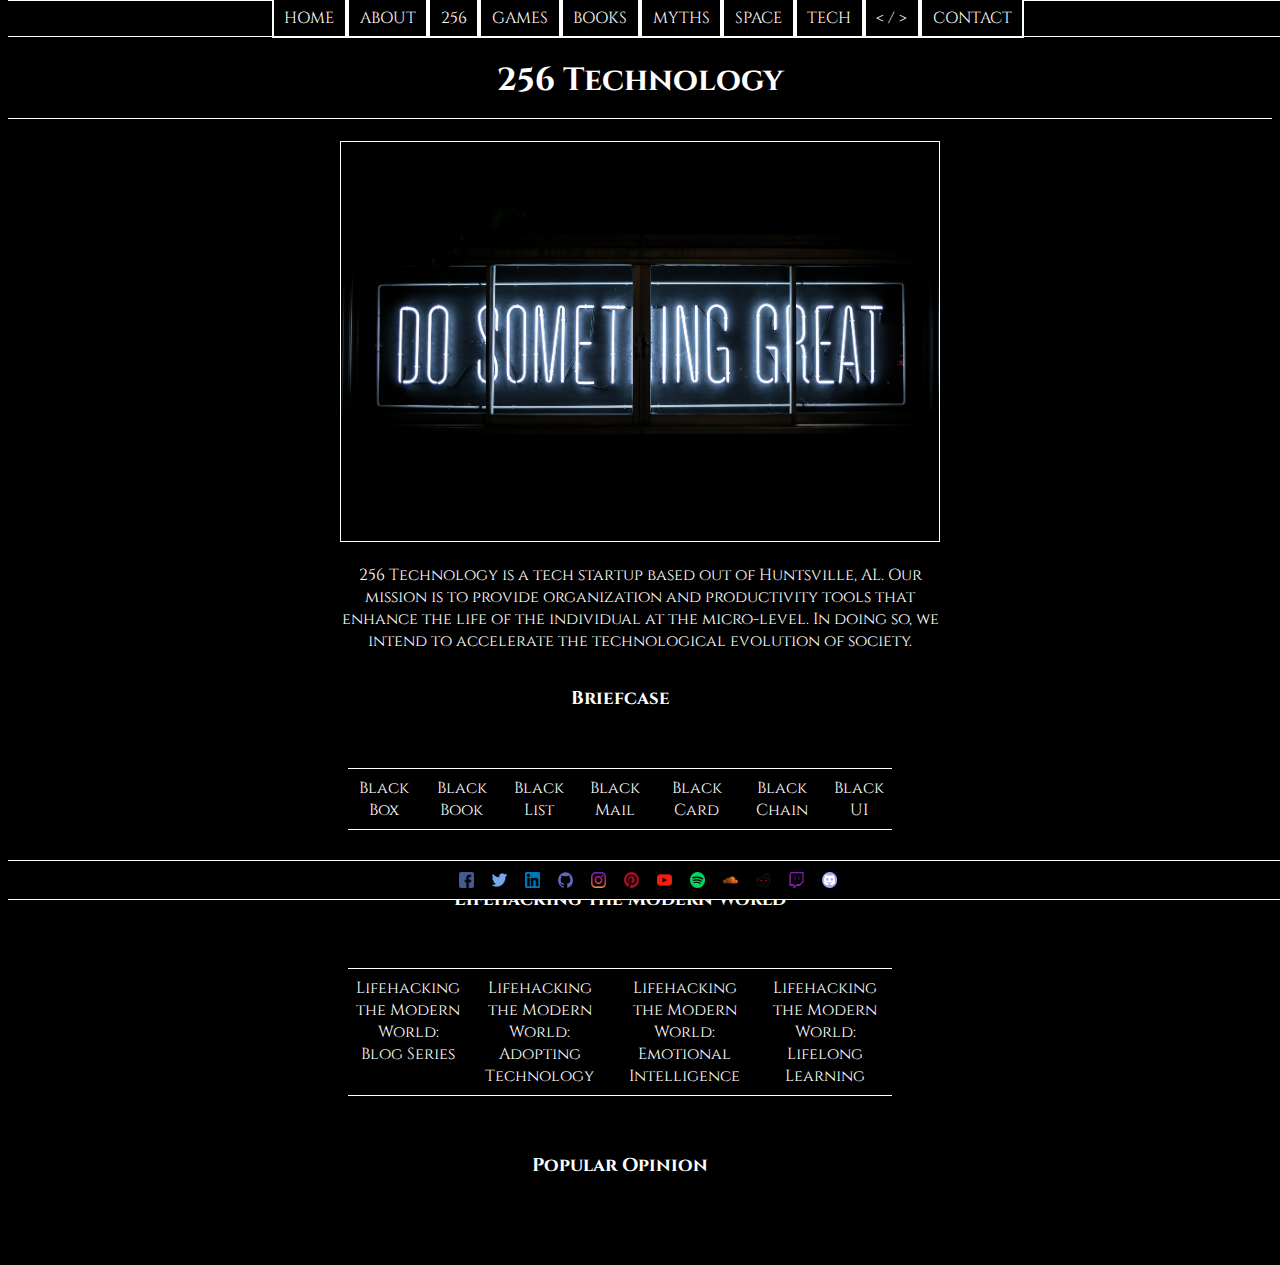
==== 256.html @ 4b1e4ef8 "ff" ====
<!--
    Description:
    Created: 10/29/2018
        By: Ryan Hicks
    Last Updated: 11/04/2018
        By: Ryan Hicks
-->
<!DOCTYPE html>
<html lang="en">
<head>
    <meta charset="UTF-8">
    <meta name="viewport" content="width=device-width, initial-scale=1.0">
    <meta http-equiv="X-UA-Compatible" content="ie=edge">
    <title>256 Technology</title>
    <link href="https://fonts.googleapis.com/css?family=Cinzel|Cuprum" rel="stylesheet">
    <link href="css/style.css" rel="stylesheet">
</head>
<body>
    <header>
        <nav class="nav-sticky">
            <ul>
                <li><a href="index.html">Home</a></li>
                <li><a href="about.html">About</a></li>
                <li><a href="256.html">256</a></li>
                <li><a href="games.html">Games</a></li>
                <li><a href="books.html">Books</a></li>
                <li><a href="myths.html">Myths</a></li>
                <li><a href="space.html">Space</a></li>
                <li><a href="tech.html">Tech</a></li>
                <li><a href="prog.html">&lt; / &gt;</a></li>
                <li><a href="contact.html">Contact</a></li>
            </ul>
        </nav>
        <h1><a href ="256.html">256 Technology</a></h1>
    </header>
    <main>
        <div class="text-center">
            <img class="img-border" src ="images/greatness.jpg" alt="Greatness">
            <p>256 Technology is a tech startup based out of Huntsville, AL. Our mission is to provide organization and productivity tools that enhance the life of the individual at the micro-level. In doing so, we intend to accelerate the technological evolution of society.</p>
                <li class="li-center"><a href ="briefcase.html"><h3>Briefcase</h3></a>
                    <br>
                    <ul class="ul-center">
                        <li class="li-underline"><a href = "blackbox.html">Black Box</a></li>
                        <li class="li-underline"><a href = "blackbook.html">Black Book</a></li>
                        <li class="li-underline"><a href = "blacklist.html">Black List</a></li>
                        <li class="li-underline"><a href = "blackmail.html">Black Mail</a></li>
                        <li class="li-underline"><a href = "blackcard.html">Black Card</a></li>
                        <li class="li-underline"><a href = "blackchain.html">Black Chain</a></li>
                        <li class="li-underline"><a href = "blackui.html">Black UI</a></li>
                    </ul>
                </li>
                <br>
                <br>
                <li class="li-center"><a href = "lhtmw.html"><h3>Lifehacking the Modern World</h3></a>
                    <br>
                    <ul class="ul-center">
                        <li class="li-underline"><a href = "lhtmw.html">Lifehacking the Modern World: Blog Series</a></li>
                        <li class="li-underline"><a href = "adoptingtechnology.html">Lifehacking the Modern World: Adopting Technology</a></li>
                        <li class="li-underline"><a href = "emotionalintelligence.html">Lifehacking the Modern World: Emotional Intelligence</a></li>
                        <li class="li-underline"><a href = "lifelonglearning.html">Lifehacking the Modern World: Lifelong Learning</a></li>
                    </ul>
                </li>
                <br>
                <br>    
                <li class="li-center"><a href = "popularopinion.html"><h3>Popular Opinion</h3></a></li>
            </ul>
        </div>
    </main>
    <footer class="footer-sticky">
        <ul>
            <li class="footer-social"><a href="https://www.facebook.com/rshicks256"><img src="images/socialmedia/png/036-facebook.png" alt="Facebook"></a></li>
            <li class="footer-social"><a href="https://twitter.com/rshicks256"><img src="images/socialmedia/png/008-twitter.png" alt="Twitter"></a></li>
            <li class="footer-social"><a href="https://www.linkedin.com/in/rshicks256/"><img src="images/socialmedia/png/027-linkedin.png" alt="LinkedIn"></a></li>
            <li class="footer-social"><a href="https://github.com/rshicks256"><img src="images/socialmedia/png/022-github.png" alt="GitHub"></a></li>     
            <li class="footer-social"><a href="https://www.instagram.com/rsh256/"><img src="images/socialmedia/png/029-instagram.png" alt="Instagram"></a></li>
            <li class="footer-social"><a href="https://www.pinterest.com/rshicks256/"><img src="images/socialmedia/png/021-pinterest.png" alt="Pinterest"></a></li>
            <li class="footer-social"><a href="https://www.youtube.com/channel/UCMdCdA1NGYHor0IWj27Ks1w?view_as=subscriber"><img src="images/socialmedia/png/001-youtube.png" alt="YouTube"></a></li>
            <li class="footer-social"><a href="#"><img src="images/socialmedia/png/012-spotify.png" alt="Spotify"></a></li>
            <li class="footer-social"><a href="https://soundcloud.com/x3ly"><img src="images/socialmedia/png/013-soundcloud.png" alt="Soundcloud"></a></li>
            <li class="footer-social"><a href="https://www.reddit.com/user/rshicks256"><img src="images/socialmedia/png/018-reddit.png" alt="Reddit"></a></li>
            <li class="footer-social"><a href="https://www.twitch.tv/missionarypvp"><img src="images/socialmedia/discordicon/png/016-twitch.png" alt="Twitch"></a></li>
            <li class="footer-social"><a href="https://discordapp.com/channels/352131048160886785/352131048714403840"><img src="images/socialmedia/discordicon/png/015-discord.png" alt="Discord"></a></li>
        </ul> 
    </footer>
</body>
</html>
---- css/style.css ----
/*
/ Description: Master CSS Style Sheet for 256 Technology
/ Created: 10/30/2018
/ By: Ryan Hicks
/ Last Updated: 11/2/2018
/ By: Ryan Hicks

/ ---------->>> INDEX <<<---------- /

Color Reference Library
Class Reference Library
Selector Specificity
Accessability
Handy Notes
Body
    Header
        Heading
        Navigation
    Main
        Section
        Division
        Article
        Form
        Paragraph
        Quote
        Blockqoute
        Citation
        Hyperlink
            Link
            Visited
            Hover
        Ordered List
        Unordered List
        Iframe
        Image
        Button
    Footer
Formatting

/ ---------->>> COLOR REFERENCE LIBRARY <<<---------- /

/ background: #000;
/ text: #fff;

/ ---------->>> CLASS REFERENCE LIBRARY <<<---------- /

/ ---------->>> SELECTOR SPECIFICITY  <<<---------- /

/ ID [#id] > Class [.class] > Type [e.g. header]

/ ---------->>> HANDY NOTES <<<---------- /

em - The value of 1 em is relative to the font-size of the direct parent. Often used in media-queries, em is great for responsiveness, but it can get really confusing tracing back the exchange rate of ems to pixels for each element (1.25em of 1.4em of 16px = ?).

rem - Relative to the font-size of the <html> element, rem makes it really easy to scale all headings and paragraphs on the page. Leaving the <html> with it's default fontsize and setting everything else with rem is a great approach accessibility-wise.

px - Pixels give you the most precision but don't offer any scaling when used in responsive designs. They are reliable, easy to understand, and present a good visual connection between value and actual result (15px is close, maybe just a pixel or two more).

/*

/* ---------->>> ACCESSIBILITY <<<---------- */

/* ---------->>> BODY <<<---------- */

body {
    font-family: "Cinzel", Helvetica, sans-serif;
    font-size: 1rem;
    background-color: #000;
    color: #fff;
    position: relative;
    margin-left: 0;
    margin-right: 0;
    padding-left: .5em;
    padding-right: .5em;
    text-align: left;
}

/* ---------->>> HEADER <<<---------- */

header {
    padding-top: 30px;
    width: 100%
}

/* ---------->>> HEADING <<<---------- */

h1 {
    padding-bottom: .5em;
    border-bottom: .05em solid #fff;
    text-align: center;
}

h2,
h3, 
h4, 
h5, 
h6 {
    text-align: center;
    color: #fff;
}

.h2-underline {
    padding-top: .5em;
    border-top: solid .05em #fff;
}

.h3-underline {
    padding: .5em;
    border-bottom: solid .05em #fff;
    border-top: solid .05em #fff;
}

/* ---------->>> NAVIGATION <<<---------- */

nav ul {
    list-style-type: none;
    text-align: center;
    padding: .4em;
    margin: 0;
    display: flex;
    justify-content: center;
    border-top: .05em solid #fff;
    border-bottom: .05em solid #fff;
}

nav li {
    display: inline-block;
}

nav a {
    text-align: center;
    text-transform: uppercase;
    border-top: .15em solid #fff;
    border-bottom: .15em solid #fff;
    border-left: .15em solid #fff;
    border-right: .15em solid #fff;
    padding-top: .432em;
    padding-bottom: .432em;
    padding-left: .666em;
    padding-right: .666em;
    color: #fff;
    background-color: #000;
}

nav a:active {
    color: #fff;
    background-color: #000;
}

nav a:hover {
    background-color: #fff;
    color: #000;
    border: .1em solid #000;
    font-weight: bold;
}

.nav-sticky {
    position: fixed;
    top: 0;
    width: 100%;
    background-color: #000;
}

/* ---------->>> MAIN <<<---------- */

main {
    color: #fff;
    background-color: #000;
    padding-bottom: 60px;
    width: 600px;
    margin-left: auto;
    margin-right: auto;
}

/* ---------->>> SECTION <<<---------- */

/* ---------->>> DIVISION <<<---------- */

div {
    color: #fff;
    background-color: #000;
}

.div-rotate {
    transform: rotate(90deg); 
}

.character {
    display: none;
    max-width: 100%;
    margin-left: auto;
    margin-right: auto;
    background-color: #000;
}

/* ---------->>> ARTICLE <<<---------- */

/* ---------->>> FORM <<<---------- */

input {
    width: 20em;
}

textarea {
    width: 20em;
}

/* ---------->>> PARAGRAPH <<<---------- */

p {
    color: #fff;
}

/* ---------->>> QUOTE <<<---------- */

q {
    color: #fff;
}

/* ---------->>> BLOCKQOUTE <<<---------- */

blockquote {
    color: #fff;
    font-size: 1rem;
    font-style: italic;
    text-align: center;
}

/* ---------->>> CITATION <<<---------- */

cite {
    color: #fff;
    font-size: 1rem;
}

/* ---------->>> HYPERLINK <<<---------- */

a {
    background-color: #000;
    text-decoration: none;
}

a:link {
    color: #fff;
}

a:visited {
    color: #fff;
}

a:hover {
    color: #0021CC;
}

/* ---------->>> ORDERED LIST <<<---------- */

/* ---------->>> UNORDERED LIST <<<---------- */

ul {
    list-style-type: none;
}

.ul-center {
    list-style-type: none;
    text-align: center;
    padding: 0;
    margin-left: 1em;
    margin-right: 1em;
    display: flex;
    justify-content: center;
}

.li-center {
    list-style-type: none;
    text-align: center;
    padding: 0;
    margin-left: -.5em;
    margin-right: 2em;
    display: inline-block;
}

.li-underline {
    padding: .5em;
    border-bottom: solid .05em #fff;
    border-top: solid .05em #fff;
}

/* ---------->>> IFRAME <<<---------- */

iframe {
    border: 2px solid white; 
}

/* ---------->>> IMAGE <<<---------- */

img {
    max-width: 100%;
    height: auto;
}

.img-home {
    max-width: 50%;
    height: auto;
    display: block;
    margin-left: auto;
    margin-right: auto;
    margin-top: 25%;
    margin-bottom: 25%;
}

.img-team {
    max-width: 50%;
    height: auto;
    border: .05em solid white; 
    display: block;
    margin-left: auto;
    margin-right: auto;
}

.img-border {
    border: .05em solid white; 
}

.img-gallery {
    width: 100%;
    display: flex;
    justify-content: center;
    align-items: center;
}

.gallery-image {
    display: none;
    max-height: 400px;
    max-width: auto;
    margin-left: auto;
    margin-right: auto;
    border: .05em solid white; 
}

.active {
    display: block;
}

/* ---------->>> BUTTON (SUBMIT) <<<---------- */

.submit {
    color: #fff;
    background-color: #000;
    border: 2px solid #fff;
    display: block;
    margin-left: auto;
    margin-right: auto;
    width: 20em;
    height: 3em;
    font-family: "Cinzel", Helvetica, sans-serif;
}

/* ---------->>> BUTTON (DROPDOWN) <<<---------- */

.btns {
    width: 100%;
    display: flex;
    justify-content: center;
    align-items: center;
}

.btn {
    background-color: #000;
    color: #fff;
    font-size: 20px;
    padding: 5px 20px;
    border-color: #fff;
    cursor: pointer;
}

.prev {
    margin-right: 15px;
}

.btn:disabled {
    background-color: #808080;
    cursor: not-allowed;
}


/*
.dropbtn {
    color: #fff;
    background-color: #000;
    border: 2px solid #fff;
    padding: 16px;
    font-size: 16px;
    cursor: pointer;
    font-family: "Cinzel", Helvetica, sans-serif;
}

.dropbtn:hover, .dropbtn:focus {
    background-color: #fff;
    color: #000;
}

.dropdown {
    position: relative;
    display: inline-block;
}

.dropdown-content {
    display: none;
    position: absolute;
    background-color: #f1f1f1;
    min-width: 160px;
    box-shadow: 0px 8px 16px 0px rgba(0,0,0,0.2);
    z-index: 1;
}

.dropdown-content a {
    color: black;
    padding: 12px 16px;
    text-decoration: none;
    display: block;
}

.dropdown-content a:hover {background-color: #ddd}

.show {display:block;}

/*

/* ---------->>> FOOTER <<<---------- */

footer {
    padding: .25rem 0rem .25rem 0rem;
    text-align: center;
    font-size: .75rem;
    border-top: .05em solid #fff;
    border-bottom: .05em solid #fff;
    width: 100%;
}

footer ul {
    margin: 0;
    padding: 0;
    list-style-type: none;
    justify-content: center;
}

.footer-social {
    display: inline-block;
    position: right;
    width: 18px; 
    height: 18px; 
    margin: 6px 6px;
    border: 0em solid white;
    padding: .1em;
}

.footer-sticky {
    position: fixed;
    bottom: 0;
    width: 100%;
    background-color: #000;
    border: .05em 0 solid white; 
}

/* ---------->>> FORMATTING <<<---------- */

* {
    box-sizing: border-box;
}
.center {
    display: block;
    margin-left: auto;
    margin-right: auto;
}

.text-center {
    text-align: center;
}

.text-left {
    text-align: left;
}

.floatleft {
    float: left;
    /* TRouBLe*/
    margin: 0em 1em 1em 0em;
}

.floatright {
    float: right;
    /* TRouBLe*/
    margin: 0em 1em 1em 0em;
}

.wrapper {
    position: 0 auto;
}

.cinzel {
    font-family: 'Cinzel', serif;
    font-family: 'Cuprum', sans-serif;
}
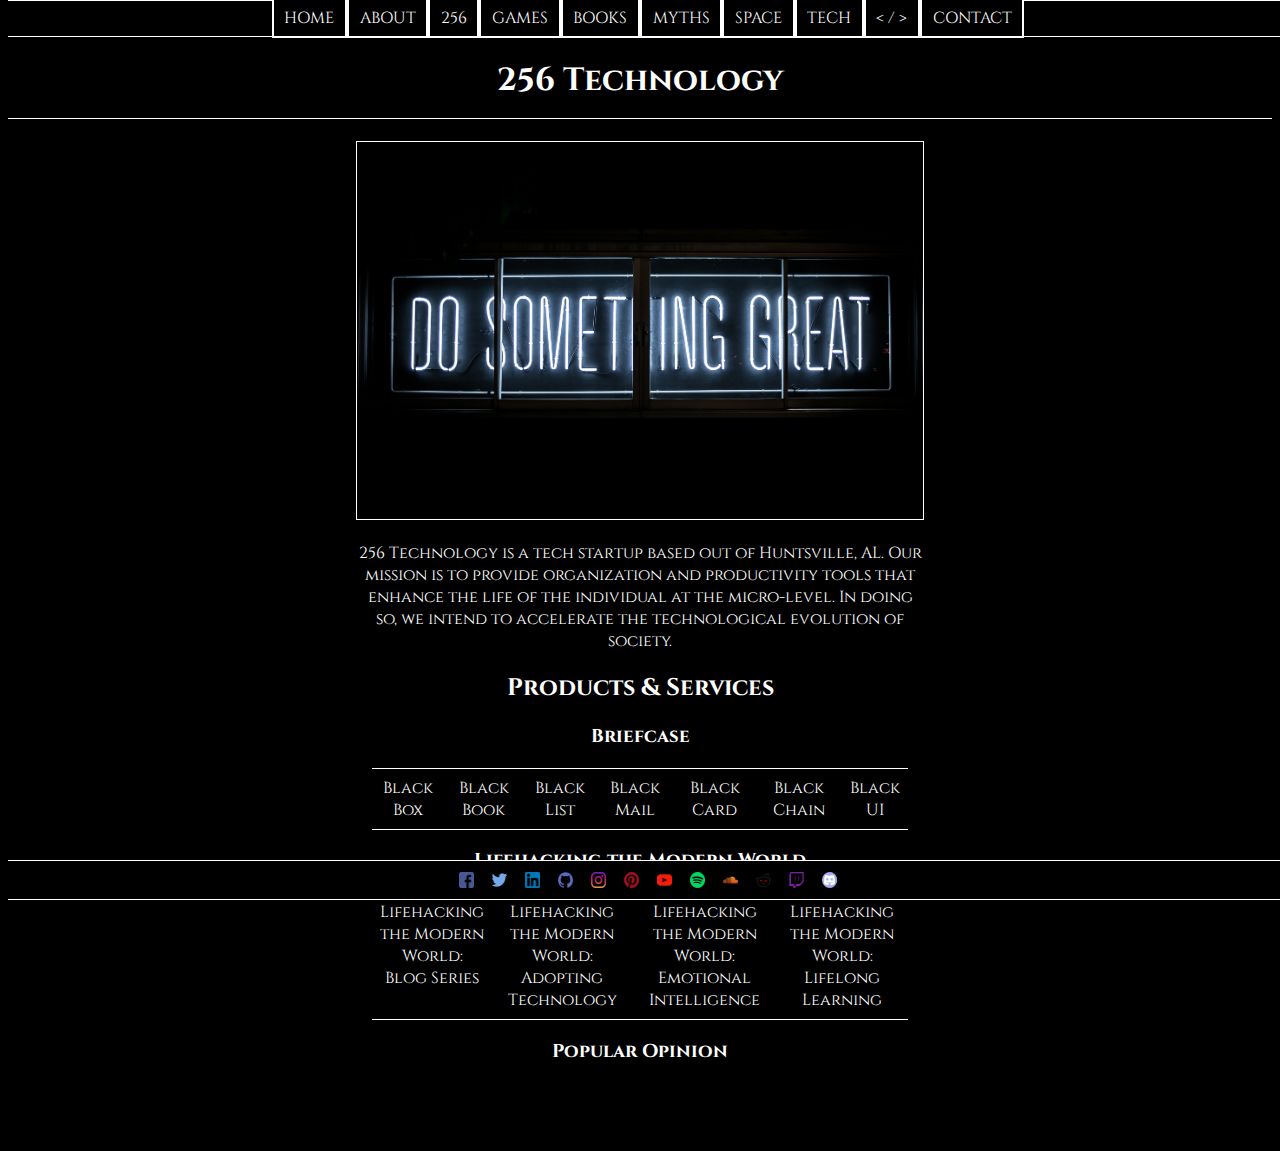
==== commit 9a9f67b9: "fmt" ====
--- a/256.html
+++ b/256.html
@@ -37,8 +37,9 @@
         <div class="text-center">
             <img class="img-border" src ="images/greatness.jpg" alt="Greatness">
             <p>256 Technology is a tech startup based out of Huntsville, AL. Our mission is to provide organization and productivity tools that enhance the life of the individual at the micro-level. In doing so, we intend to accelerate the technological evolution of society.</p>
-                <li class="li-center"><a href ="briefcase.html"><h3>Briefcase</h3></a>
-                    <br>
+            <h2>Products & Services</h2>
+            <div>    
+                <a href ="briefcase.html"><h3>Briefcase</h3></a>
                     <ul class="ul-center">
                         <li class="li-underline"><a href = "blackbox.html">Black Box</a></li>
                         <li class="li-underline"><a href = "blackbook.html">Black Book</a></li>
@@ -48,11 +49,9 @@
                         <li class="li-underline"><a href = "blackchain.html">Black Chain</a></li>
                         <li class="li-underline"><a href = "blackui.html">Black UI</a></li>
                     </ul>
-                </li>
-                <br>
-                <br>
-                <li class="li-center"><a href = "lhtmw.html"><h3>Lifehacking the Modern World</h3></a>
-                    <br>
+            </div>
+            <div>
+                <a href = "lhtmw.html"><h3>Lifehacking the Modern World</h3></a>
                     <ul class="ul-center">
                         <li class="li-underline"><a href = "lhtmw.html">Lifehacking the Modern World: Blog Series</a></li>
                         <li class="li-underline"><a href = "adoptingtechnology.html">Lifehacking the Modern World: Adopting Technology</a></li>
@@ -60,10 +59,8 @@
                         <li class="li-underline"><a href = "lifelonglearning.html">Lifehacking the Modern World: Lifelong Learning</a></li>
                     </ul>
                 </li>
-                <br>
-                <br>    
-                <li class="li-center"><a href = "popularopinion.html"><h3>Popular Opinion</h3></a></li>
-            </ul>
+                <a href = "popularopinion.html"><h3>Popular Opinion</h3></a></li>
+            </div>
         </div>
     </main>
     <footer class="footer-sticky">
--- a/css/style.css
+++ b/css/style.css
@@ -79,7 +79,8 @@
 
 header {
     padding-top: 30px;
-    width: 100%
+    width: 100%;
+    text-align: center;
 }
 
 /* ---------->>> HEADING <<<---------- */
@@ -167,6 +168,8 @@
     color: #fff;
     background-color: #000;
     padding-bottom: 60px;
+    padding-left: 1em;
+    padding-right: 1em;
     width: 600px;
     margin-left: auto;
     margin-right: auto;
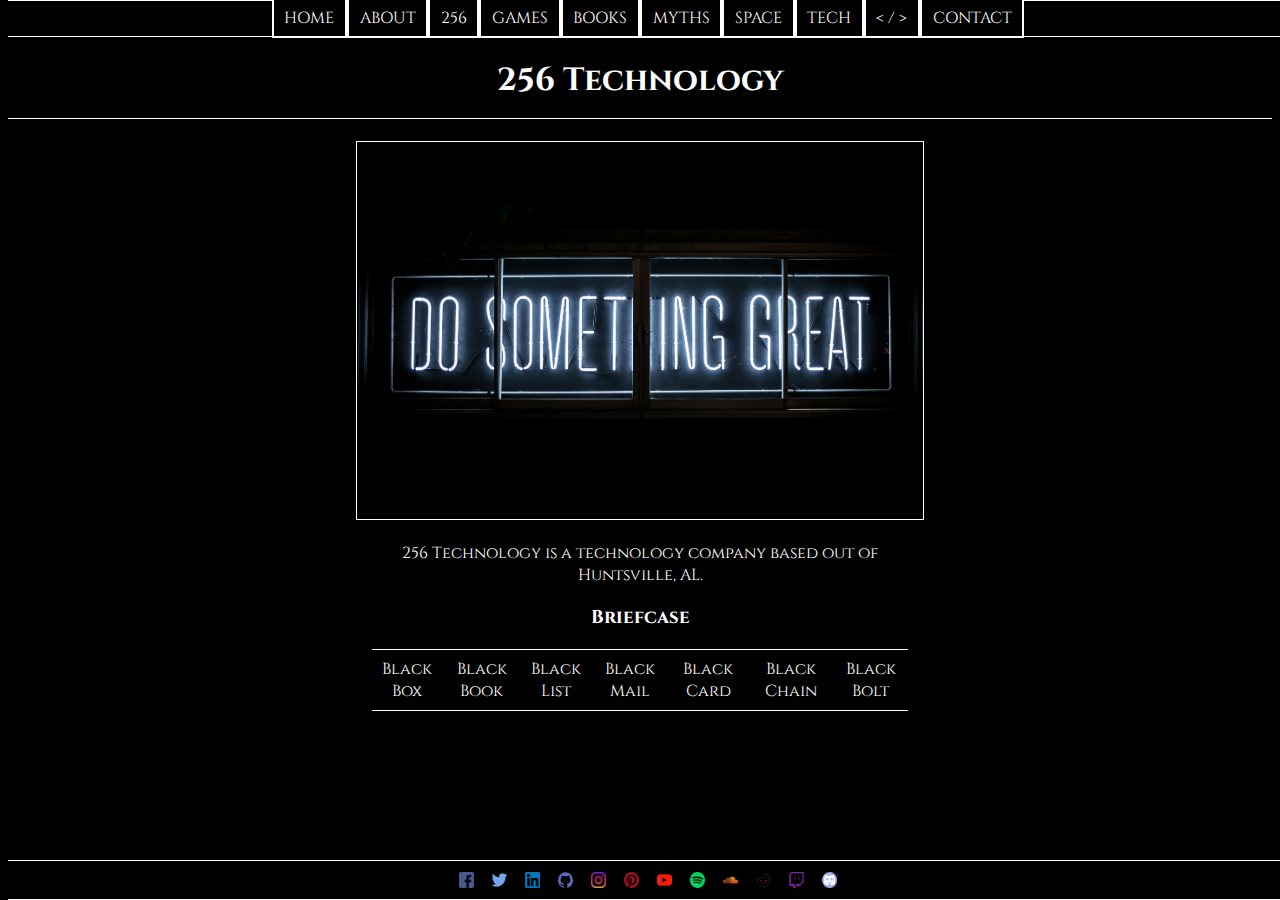
==== commit 5fd7d33f: "Updating/removing text" ====
--- a/256.html
+++ b/256.html
@@ -36,8 +36,7 @@
     <main>
         <div class="text-center">
             <img class="img-border" src ="images/greatness.jpg" alt="Greatness">
-            <p>256 Technology is a tech startup based out of Huntsville, AL. Our mission is to provide organization and productivity tools that enhance the life of the individual at the micro-level. In doing so, we intend to accelerate the technological evolution of society.</p>
-            <h2>Products & Services</h2>
+            <p>256 Technology is a technology company based out of Huntsville, AL.</p>
             <div>    
                 <a href ="briefcase.html"><h3>Briefcase</h3></a>
                     <ul class="ul-center">
@@ -47,19 +46,8 @@
                         <li class="li-underline"><a href = "blackmail.html">Black Mail</a></li>
                         <li class="li-underline"><a href = "blackcard.html">Black Card</a></li>
                         <li class="li-underline"><a href = "blackchain.html">Black Chain</a></li>
-                        <li class="li-underline"><a href = "blackui.html">Black UI</a></li>
+                        <li class="li-underline"><a href = "blackui.html">Black Bolt</a></li>
                     </ul>
-            </div>
-            <div>
-                <a href = "lhtmw.html"><h3>Lifehacking the Modern World</h3></a>
-                    <ul class="ul-center">
-                        <li class="li-underline"><a href = "lhtmw.html">Lifehacking the Modern World: Blog Series</a></li>
-                        <li class="li-underline"><a href = "adoptingtechnology.html">Lifehacking the Modern World: Adopting Technology</a></li>
-                        <li class="li-underline"><a href = "emotionalintelligence.html">Lifehacking the Modern World: Emotional Intelligence</a></li>
-                        <li class="li-underline"><a href = "lifelonglearning.html">Lifehacking the Modern World: Lifelong Learning</a></li>
-                    </ul>
-                </li>
-                <a href = "popularopinion.html"><h3>Popular Opinion</h3></a></li>
             </div>
         </div>
     </main>
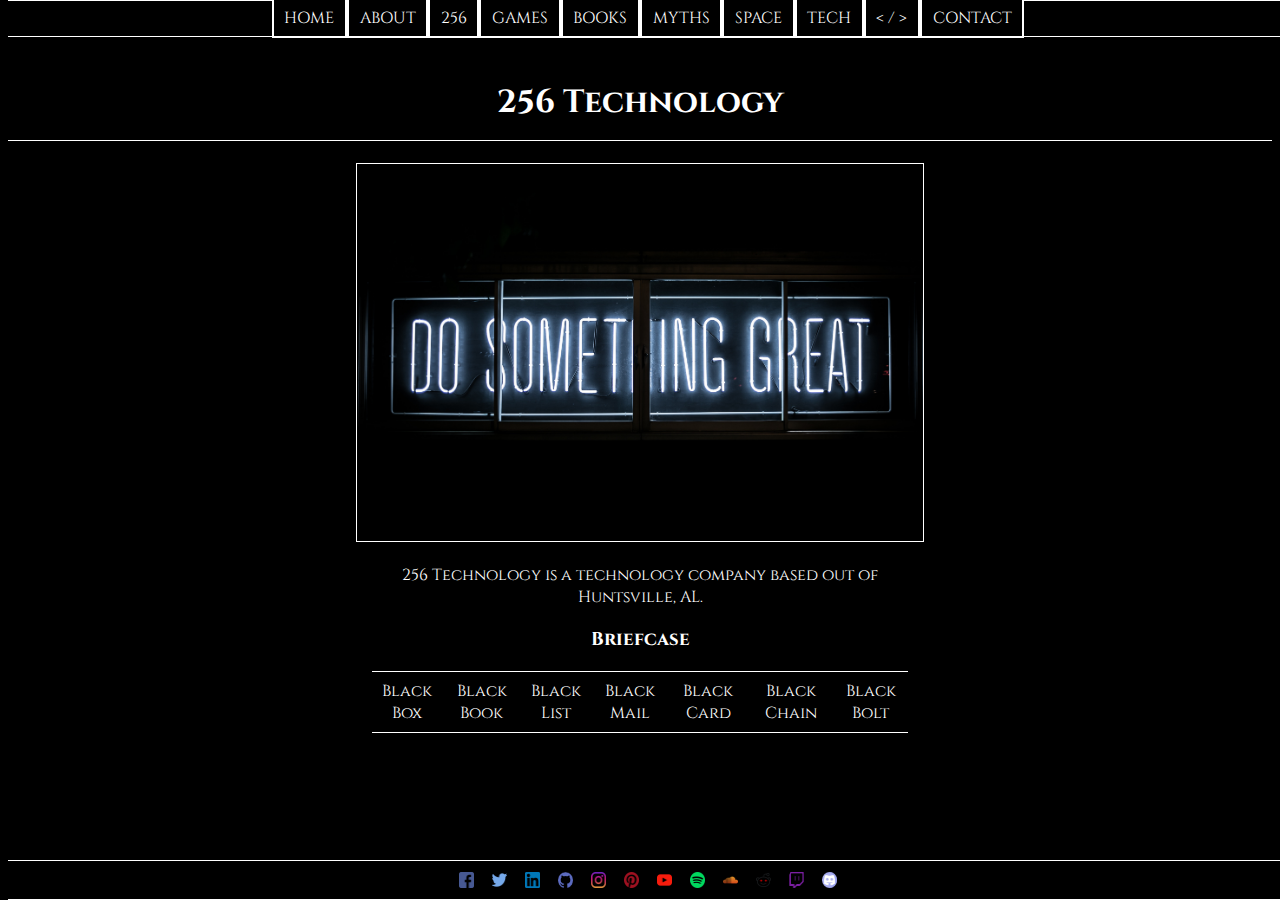
==== commit b96a1ed3: "Favicon" ====
--- a/256.html
+++ b/256.html
@@ -12,8 +12,9 @@
     <meta name="viewport" content="width=device-width, initial-scale=1.0">
     <meta http-equiv="X-UA-Compatible" content="ie=edge">
     <title>256 Technology</title>
-    <link href="https://fonts.googleapis.com/css?family=Cinzel|Cuprum" rel="stylesheet">
-    <link href="css/style.css" rel="stylesheet">
+    <link rel="stylesheet" href="https://fonts.googleapis.com/css?family=Cinzel|Cuprum">
+    <link rel="stylesheet" href="css/style.css">n
+    <link rel="shortcut icon" type="image/jpg" href="C:\Users\Ryan Hicks\Desktop\UI\images\256technology"/>
 </head>
 <body>
     <header>
